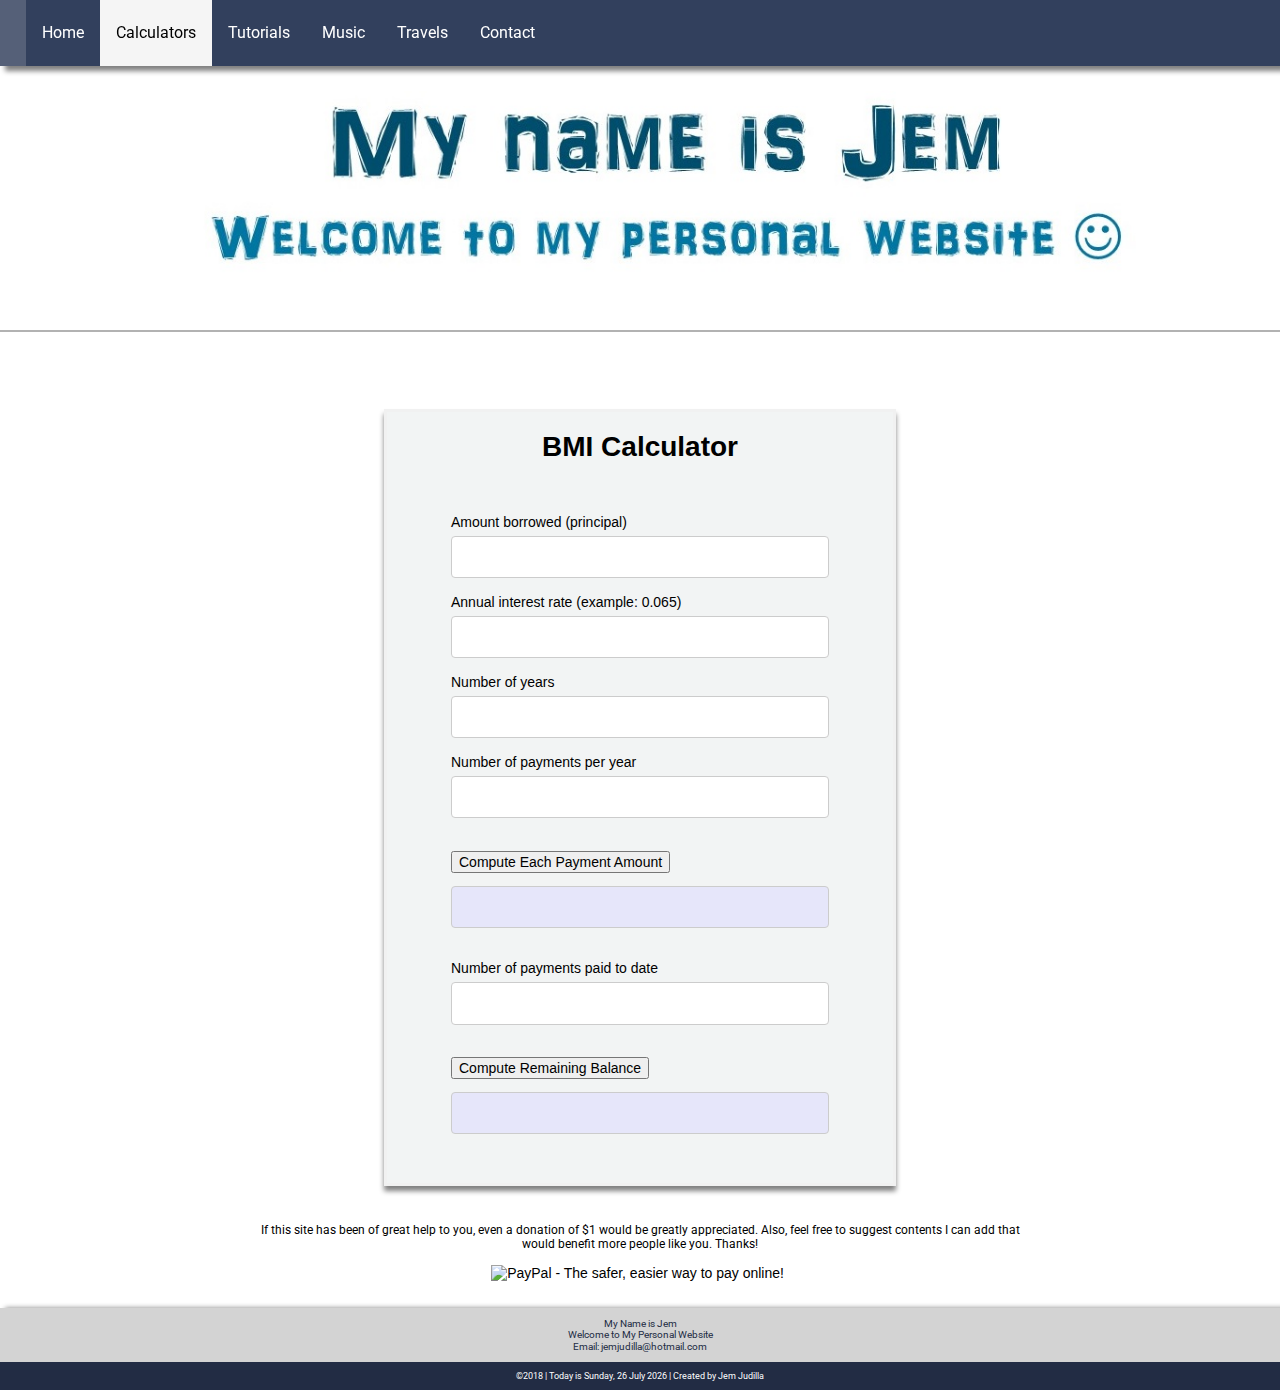
==== bmicalc.html @ a729decd "update" ====
<!doctype html>
<html lang="en-us">
<head>
  <meta charset="utf-8">
  <meta name="viewport" content="width=device-width, initial-scale=1">
    <title>Jem's Website</title>
  <meta name="home page" content="home page for Jem Judilla's personal website and portfolio">
  <!-- external style references in the proper cascading order -->    
  <link href="https://fonts.googleapis.com/css?family=Roboto" rel="stylesheet">  
    <link rel="stylesheet" href="https://fonts.googleapis.com/css?family=Tangerine">
   
    <!-- Google API font reference -->
  <link href="styles/normalize.css" rel="stylesheet"> <!-- normalize useragent/browser defaults -->
  <link href="styles/main.css" rel="stylesheet">    <!-- default styles - small/phone views -->
  <link href="styles/medium.css" rel="stylesheet">  <!-- medium/tablet views -->
  <link href="styles/large.css" rel="stylesheet">
  <!-- large/wide/desktop views --> 
</head> 
<body>
   

   <header class="clearfix">
 
     <figure>
      <img src="images/WelcomeL.jpg" alt="Main Page Image">
    </figure>  
    
  </header>
 
  <!-- site navigation use placeholder references -->
  <nav class="navbar">
    <button onclick="toggleNavMenu()">&#9776;</button>
     <ul id="primaryNav" class="hide">
    	<li ><a href="index.html">Home</a></li>
    	<li class="active"><a href="calc.html">Calculators</a></li>
    	<li><a href="tutorials.html">Tutorials</a></li>
    	<li><a href="music.html">Music</a></li>
    	<li><a href="travel.html">Travels</a></li>
    	<li><a href="contact.html">Contact</a></li>
    </ul>	
  </nav>
    
 <main class="whitebackground">
   
   
          
           
     
<form class="calcform">
     <div><h1 class="center">BMI Calculator</h1><br><br></div>
Amount borrowed (principal) <input type="text" id="principalinput" size="5"><br>
Annual interest rate (example: 0.065) <input type="text" id="rateinput" size="5"><br>
Number of years <input type="text" id="nofyearsinput" size="5"><br>
Number of payments per year <input type="text" id="pperyearinput" size="5"><br>
<br>

<button type="button" onclick="doPayment()">Compute Each Payment Amount</button> 
<div class="output"><input type= 'text' id='paymentMonthly' size='10' readonly></div><br>
    
    Number of payments paid to date <input type="text" id="paidtodate" size="5"><br><br>

    <button type="button" onclick="doBalance()">Compute Remaining Balance</button>
    
    <div class="output">
        <input type='text'  id='balance' size='10' readonly></div>
    
     
    
    <br><br>

</form>
    
       
  
     
    
     
     
     <div class="donate">
         <p>If this site has been of great help to you, even a donation of $1 would be greatly appreciated. Also, feel free to suggest contents I can add that would benefit more people like you. Thanks! </p></div>
     
    <div>
     
         <form action="https://www.paypal.com/cgi-bin/webscr" method="post" target="_top">
<input type="hidden" name="cmd" value="_s-xclick">
<input type="hidden" name="encrypted" value="-----BEGIN [base64]/gclvjOqSouQeLpSALcCYgqvR88uI9GKUGLO8ENrwmrIaTAIboZ6cucc5DakF8q17I9HQwh7WAtutrqzQdWvlkmLIH/IlfnA6EOhdoJ9V85E+79nk2DoCChsag+c6/SuTELMAkGBSsOAwIaBQAwgbQGCSqGSIb3DQEHATAUBggqhkiG9w0DBwQIU+35onisQ4WAgZDfxDhbs71TZW0p9fUNhnrXv9YVIyjT+rpBh7o5nhJAfJj5XNaHWz/[base64]/hJl66/RGqrj5rFb08sAABNTzDTiqqNpJeBsYs/[base64]/MA0GCSqGSIb3DQEBBQUAA4GBAIFfOlaagFrl71+jq6OKidbWFSE+Q4FqROvdgIONth+8kSK//Y/4ihuE4Ymvzn5ceE3S/[base64]/2hYe4IMaJFlVncX4nrpuWILeTANBgkqhkiG9w0BAQEFAASBgLbwPzxT6EMmH+N/OZUTbE43zDf8Iy9U/Sfh4wlaZrwR1LInYxF+07pgZ5HlmmzU242wRHo9tE0Am8VrZYsjOcgUxW9PfLRqFBAZdhFlLCyjFVWHSt7F0awZ+zL9nz4g5jixALm2UcSArFjidO2VwVlaHwR5MWZ+hLeJ54BLS43f-----END PKCS7-----
">
<input type="image" src="https://www.paypalobjects.com/en_US/i/btn/btn_donateCC_LG.gif" border="0" name="submit" alt="PayPal - The safer, easier way to pay online!">
<img alt="" border="0" src="https://www.paypalobjects.com/en_US/i/scr/pixel.gif" width="1" height="1">
</form>
    </div>
     
    </main>
		
      
  
 
    
  <footer class="clearfix">
    <aside>
      <p>My Name is Jem</p>
        <p>Welcome to My Personal Website</p>
        <p> Email: jemjudilla@hotmail.com</p>
          
    </aside>
    <p class="footer-bar">&copy;2018 | Today is <span id="currentdate"></span> | Created by Jem Judilla</p> 
  
     
     
  </footer>

 
  <script src="scripts/hamburger.js"></script>
  <script src="scripts/currentdate.js"></script>
    <script src="scripts/loancalc.js"></script>
    
  
  

</body>
</html>
---- styles/main.css ----
/* This main css file contains the default rules and is geared toward the small/phone view */

* { box-sizing: border-box;}  /* This wildcard applies to all elements ensuring a box layout model */

body {
  font-size: 16px;
    
  /* Declare the base font-family - from google font api or other */
    
}

header, main, footer { /* the comma means apply the following CSS declarations to all of the listed elements */
  /* Declare the maximum width and other main element rules to limit the stretch on wide views */
    text-align: center;
    font-family: 'Roboto', sans-serif;
    
}

header {
    margin-bottom: 0;
    margin-left: 0;
    margin-right: 0;
    padding-bottom: 0;
     border-bottom:2px solid rgba(0,0,0,0.3);
    

}

header figure img {
    width: 100%;
    margin-top: 60px;
}


    



//-------------------------nav----------------------------------



.wrapbutton {
    overflow: hidden;
}

.navbar {
    overflow: hidden;
    z-index: 1;
    position: fixed;
    top: 0;
    width: 100%;
 
    box-shadow: 5px 5px 5px gray;
    
}


nav button {
    float: right;
    background-color: transparent;
    border: none;
    font-size: 1.8rem;
    color: lightgray;
    margin-top: 0px;
    margin-right: 0px;
    padding: 15px 15px 15px 0px;

   
   
    
   
}

nav {
    
    
    font-family: 'Roboto', sans-serif;
    margin-bottom: 0;
    margin-top: 0;

    background-color: #2B3856;


}

nav ul { 
    background-color: white;
    list-style-type: none;
    padding: 0;
    margin: 0;
   
}

nav ul li a {
    display: block;
    padding: 1.2rem 2%;
    text-decoration: none;
    color: black;
    border-top:1px solid rgba(0,0,0,0.3);
    border-bottom:1px solid rgba(0,0,0,0.3);
    
}
nav ul li.active a {background-color: whitesmoke; color: black}
nav ul li a:hover {background-color: #99A6AF; color: white}

nav ul.hide {display: none;}

//----------------------------main------------------------------

.content {
    position: relative;
    

}



.forecast {
    display: none;
}
.middle {
    margin-left: 10%;
    margin-right: 10%;
}
}
h1 {
    text-align: center;
 
}

h2 {
    font-size: 24px;
}

h3 {
    text-align: center;
    font-size: 20px;
}
picture {
    float: right;
}

.current {
    font-size: 20px;
    width: 40%;
    margin-left: 30%;
    margin-right: 30%;
   
    text-align: center;
    vertical-align: middle;
    line-height: 80px;
}
.highlow {
    font-size: 17px;
    width: 40%;
    margin-left: 30%;
    margin-right: 30%;
}



.grid {
    display: grid;
    grid-template-columns: 1fr 1fr;
    grid-gap: 10px;
    margin-left: 2%;
     margin-right: 5%;
    margin-bottom: 0;
    }

.grid img {
    width: 80%
       
  
}

.gridvideo {
    display: grid;
    grid-template-columns: 1fr;
}

.gridmusic {
    margin: 2%;}

.videocontainer {
    float: none;
    clear: both;
    width: 100%;
    position: relative;
padding-bottom: 56.25%;
padding-top: 25px; 
    height: 0; 
  
}

.videocontainer iframe,
.videocontainer object,
.videocontainer embed {
    position: absolute;
    top: 0;
    left: 0;
    width: 100%;
    height: 100%;
}



.gridcontainer img:hover {
        box-shadow: 5px 5px 10px gray;
    
    }




.videotext {
    font-size: 10px;
}

.gridcontainer {
    position: relative;
    text-align: center;
    color: white;
    font-size: 20px;
    font-weight: bold;
    margin-bottom: 10%; 
    
}



.centered {
    position: absolute;
    top: 50%;
    left: 50%;
    transform: translate(-50%, -50%);
    font-size: 18px;
    
    
}




.quote {
  margin-left: 5%;
  margin-right: 5%;
  font-size: 12px;
   
  
}



main div form {
    display: inline-block;
    margin: 0;
}

.donate {
    font-size: 9px;
     text-align: center;
    width: 60%;
    margin-left: 20%;
    margin-right: 20%;
    margin-bottom: 0;
   
    
    
}

main figure { margin: 0 0 0 0 }
main figure img { width: 100%;}

main {
    background-color: aliceblue ;
    padding-bottom: 2%;
    margin-bottom: 0;
    padding-top: 3%;
}

//---------------------------------------formcss----------------------------


label {
    display: block;
    margin: 0.6em;
}

label span {
    display: block;
    color: $917a56;
    padding-top: 0.5em;
    padding-bottom: 0.2em;
}

form fieldset {
    margin-bottom:15px;
    background-color:#E8E8E8;
    border-radius: 0.7em;
    margin: 1.6em 0;
    border: darkblue solid 1px;
  

}



legend { 
    color: darkblue;
    margin-left: 6%;
    padding: .5em;
    border: darkgray solid 1px;
    background-color: #f2eee7;
    border-radius: .5em;
}



form {
    text-align: left;
    font-family: Ubuntu, sans-serif;
    font-size: 14px;
    margin: 3%;
}


input {
    display: inline-block;
    margin-left; 10px;
}

.output {
    margin-top: 2%;
}
.output input {
    background-color: lavender;
 
}

//---------------------------------footer---------------------------------

footer  {

    position: relative;
    right: 0;
    bottom: 0;
    left: 0;
  
    text-align: center;
    
    
  
}
footer aside {
   clear: both;
   margin-top:0;
   background-color: lightgray;
    padding-top: 10px;
    padding-bottom: 10px;
     box-shadow: 10px 5px 5px 5px gray;
   
    
}
footer aside p {
    margin:0;
    font-size: 10px;
   
  
    color: #222c44;
   

 

   
} /* This structure refers to p elements that are direct children of the footer element */



footer p.footer-bar {
    font-size: 9px;
    text-align: center;
 background-color: #222C44;
    color: white;
    padding: 9px;
    margin: 0;
}

//------------clearfix-----------------------------------
.clearfix:after {
    content: "";
    display: table;
    clear: both;
}


/* Style inputs with type="text", select elements and textareas */
input[type=text], select, textarea {
    width: 100%; /* Full width */
    padding: 12px; /* Some padding */  
    border: 1px solid #ccc; /* Gray border */
    border-radius: 4px; /* Rounded borders */
    box-sizing: border-box; /* Make sure that padding and width stays in place */
    margin-top: 6px; /* Add a top margin */
    margin-bottom: 16px; /* Bottom margin */
    resize: vertical /* Allow the user to vertically resize the textarea (not horizontally) */
}

/* Style the submit button with a specific background color etc */
input[type=submit] {
    background-color: darkcyan;
    color: white;
    padding: 12px 20px;
    border: none;
    border-radius: 4px;
    cursor: pointer;
}

/* When moving the mouse over the submit button, add a darker green color */
input[type=submit]:hover {
    background-color: skyblue;
}

/* Add a background color and some padding around the form */
.contactme {
    border-radius: 5px;
    background-color: #f2f2f2;
    padding: 20px;
    width: 90%;
    margin-left: 5%;
    margin-right: 5%;
}

.center {
    text-align: center;
}

/* loan calculator */

.calcform {
        width: 80%;
        margin-left: 10%;
        background-color: #F2F4F4;
        border: 3px solid #f1f1f1;
        padding-left: 5%;
        padding-right: 5%;
    box-shadow: 0px 5px 5px gray;
        
    }

.whitebackground {
    background-color: white;
}
---- styles/medium.css ----
@media only screen and (min-width: 39.5em) {
  /* Only CSS rules that need to be changed to meet the layout needs from small to medium go in here */
  
   
nav button { 
      display:none; 
    }  /* hamburger button does not need to be shown */

nav {
    background-color: rgba(43, 56, 86 , 0.8);
    box-shadow: 5px 5px 10px gray;

}
 
nav ul {
    overflow: hidden;    
    background-color: rgba(43, 56, 86 , 0.8);
    margin-left: 2%;
   
  

    
}

nav ul li {
    float: left;
 
   
}
  
nav ul li a {
    border: none;
    padding: 1.5rem 1rem;
    color: white;
  
   
    
    

}
  
     
nav ul.hide {
    display: block;
} 



header figure img {
    width: 100%;
    margin-top: 60px;
}

.grid {
    display: grid;
    grid-template-columns: 1fr 1fr;
    grid-gap: 20px;
    margin-left: 2%;
     margin-right: 5%;
    margin-bottom: 0;
    }


.quote {
  margin-left: 5%;
  margin-right: 5%;
  font-size: 17px;
   
  
}

  
 .centered {
        font-size: 25px; 
    }

    .donate {
        font-size: 12px;
       
        
    }
    
    .videotext {
        font-size: 14px;
    }
    
 .gridvideo {
        display: grid;
    grid-template-columns: 1fr;
   width: 70%;
        margin-left: 15%;
        
    }
    
footer  {
    position: relative;
    right: 0;
    bottom: 0;
    left: 0;
    text-align: center;
 
  
}
    
 footer aside {
   clear: both;
    
   
   margin-top: 0;
     font-size: 10px;
    
}
    
    .calcform {
        width: 50%;
        margin-left: 25%;
        background-color: #F2F4F4;
        border: 3px solid #f1f1f1;
        padding-left: 5%;
        padding-right: 5%;
        
    }
---- styles/large.css ----
@media only screen and (min-width: 64em) {
  /* Only CSS rules that need to be changed to meet the layout needs from medium to large/wide go in here
*/
    
nav ul li a {
    padding: 1.5rem 1rem;
}
  
  

.grid {
    display: grid;
    grid-template-columns: 1fr 1fr 1fr 1fr;
    grid-gap: 20px;
    margin-left: 2%;
    margin-right: 5%;
    margin-bottom: 5%;
}  

    .gridcontainer img:hover {
        box-shadow: 5px 5px 10px gray;
    }

     
.quote {
  margin-left: 5%;
  margin-right: 5%;
  font-size: 18px;
   
  
}
    
    .gridvideo {
        display: grid;
    grid-template-columns: 1fr;
   width: 60%;
        margin-left: 20%;
        
    }
   
    
    .centered {
        font-size: 25px;
    }
    


footer  {
    position: relative;
    right: 0;
    bottom: 0;
    left: 0;
   
  
    text-align: center;
   
}
    
    .calcform {
        width: 40%;
        margin-left: 30%;
        background-color: #F2F4F4;
        border: 3px solid #f1f1f1;
        padding-left: 5%;
        padding-right: 5%;
        
    }
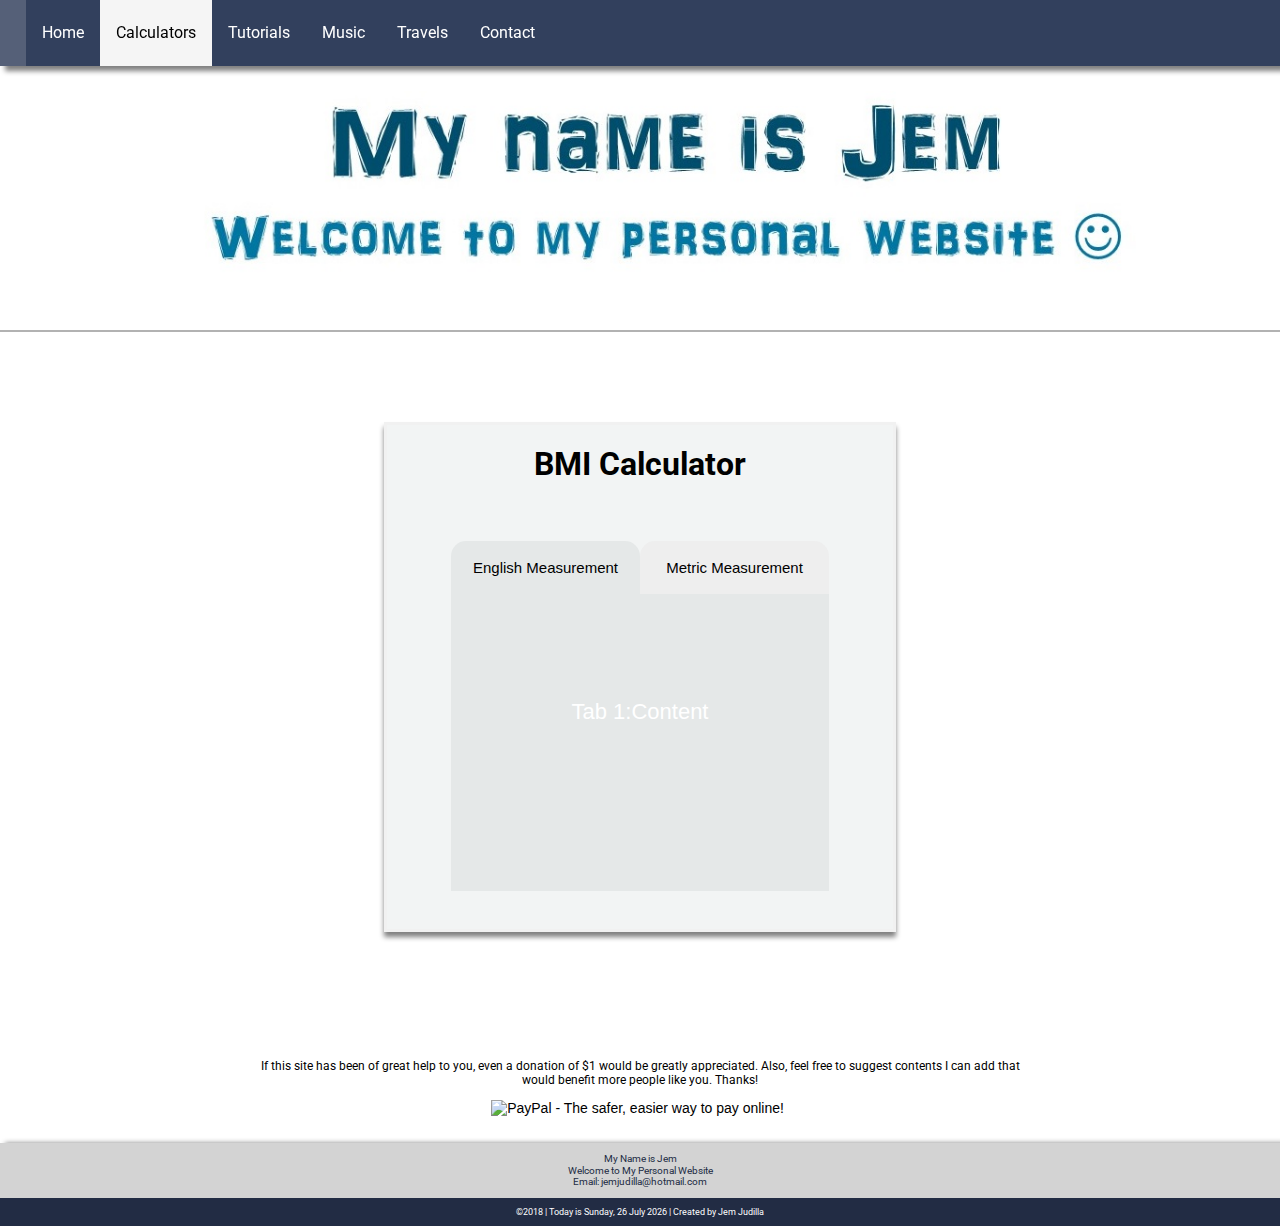
==== commit 7f6ed054: "update" ====
--- a/bmicalc.html
+++ b/bmicalc.html
@@ -46,30 +46,23 @@
    
           
            
+<div class="bmicalc">
+     <h1 class="center">BMI Calculator</h1><br><br>
+     <div class="tabContainer">
+    <div class="buttonContainer">
+        <button onclick="showPanel(0,'#E5E8E8')">English Measurement</button>
+        <button onclick="showPanel(1,'#E5E8E8')">Metric Measurement</button>
      
-<form class="calcform">
-     <div><h1 class="center">BMI Calculator</h1><br><br></div>
-Amount borrowed (principal) <input type="text" id="principalinput" size="5"><br>
-Annual interest rate (example: 0.065) <input type="text" id="rateinput" size="5"><br>
-Number of years <input type="text" id="nofyearsinput" size="5"><br>
-Number of payments per year <input type="text" id="pperyearinput" size="5"><br>
-<br>
+    </div>
+    <div class="tabPanel">Tab 1:Content</div>
+    <div class="tabPanel">Tab 2:Content</div>
+    <div class="tabPanel">Tab 3:Content</div>
+    <div class="tabPanel">Tab 4:Content</div>
+</div>
+     </div>
+     
 
-<button type="button" onclick="doPayment()">Compute Each Payment Amount</button> 
-<div class="output"><input type= 'text' id='paymentMonthly' size='10' readonly></div><br>
-    
-    Number of payments paid to date <input type="text" id="paidtodate" size="5"><br><br>
 
-    <button type="button" onclick="doBalance()">Compute Remaining Balance</button>
-    
-    <div class="output">
-        <input type='text'  id='balance' size='10' readonly></div>
-    
-     
-    
-    <br><br>
-
-</form>
     
        
   
@@ -114,6 +107,7 @@
   <script src="scripts/hamburger.js"></script>
   <script src="scripts/currentdate.js"></script>
     <script src="scripts/loancalc.js"></script>
+     <script src="scripts/tabs.js"></script>
     
   
   
--- a/styles/main.css
+++ b/styles/main.css
@@ -45,13 +45,14 @@
 }
 
 .navbar {
-    overflow: hidden;
+  
     z-index: 1;
     position: fixed;
     top: 0;
     width: 100%;
- 
+   
     box-shadow: 5px 5px 5px gray;
+    transition: top 0.3s;
     
 }
 
@@ -60,15 +61,11 @@
     float: right;
     background-color: transparent;
     border: none;
-    font-size: 1.8rem;
+    font-size: 1.4rem;
     color: lightgray;
     margin-top: 0px;
     margin-right: 0px;
-    padding: 15px 15px 15px 0px;
-
-   
-   
-    
+    padding: 15px 15px 15px 0px;    
    
 }
 
@@ -94,7 +91,8 @@
 
 nav ul li a {
     display: block;
-    padding: 1.2rem 2%;
+    float: left;
+    padding: 0.8rem 2%;
     text-decoration: none;
     color: black;
     border-top:1px solid rgba(0,0,0,0.3);
@@ -436,9 +434,15 @@
     text-align: center;
 }
 
+
+.whitebackground {
+    background-color: white;
+}
+
+
 /* loan calculator */
 
-.calcform {
+.calcform, .bmicalc {
         width: 80%;
         margin-left: 10%;
         background-color: #F2F4F4;
@@ -446,12 +450,53 @@
         padding-left: 5%;
         padding-right: 5%;
     box-shadow: 0px 5px 5px gray;
+    margin-bottom: 10%;
         
     }
 
-.whitebackground {
-    background-color: white;
-}
-
-
-
+/* bmi calculator */
+
+.bmicalc {
+    margin-top: 4%;
+}
+
+.tabContainer{
+    width: 100%;
+    height: 350px;
+    margin-bottom: 10%;
+}
+.tabContainer .buttonContainer{
+    height: 15%;
+}
+.tabContainer .buttonContainer button{
+    width: 50%;
+    height: 100%;
+    float: left;
+    border: none;
+    outline:none;
+    cursor: pointer;
+    padding: 10px;
+    font-family: sans-serif;
+    font-size: 15px;
+    background-color: #eee;
+    border-top-left-radius: 15px;
+    border-top-right-radius: 15px;
+    
+}
+
+.tabContainer .tabPanel{
+    height: 85%;
+    background-color: gray;
+    color: white;
+    text-align: center;
+    padding-top: 105px;
+    box-sizing: border-box;
+    font-family: sans-serif;
+    font-size: 22px;
+    display: none;
+}
+
+
+
+
+
--- a/styles/medium.css
+++ b/styles/medium.css
@@ -9,6 +9,7 @@
 nav {
     background-color: rgba(43, 56, 86 , 0.8);
     box-shadow: 5px 5px 10px gray;
+    transition: top 0.3s;
 
 }
  
@@ -111,7 +112,7 @@
     
 }
     
-    .calcform {
+    .calcform, .bmicalc {
         width: 50%;
         margin-left: 25%;
         background-color: #F2F4F4;
--- a/styles/large.css
+++ b/styles/large.css
@@ -56,7 +56,7 @@
    
 }
     
-    .calcform {
+    .calcform, .bmicalc {
         width: 40%;
         margin-left: 30%;
         background-color: #F2F4F4;
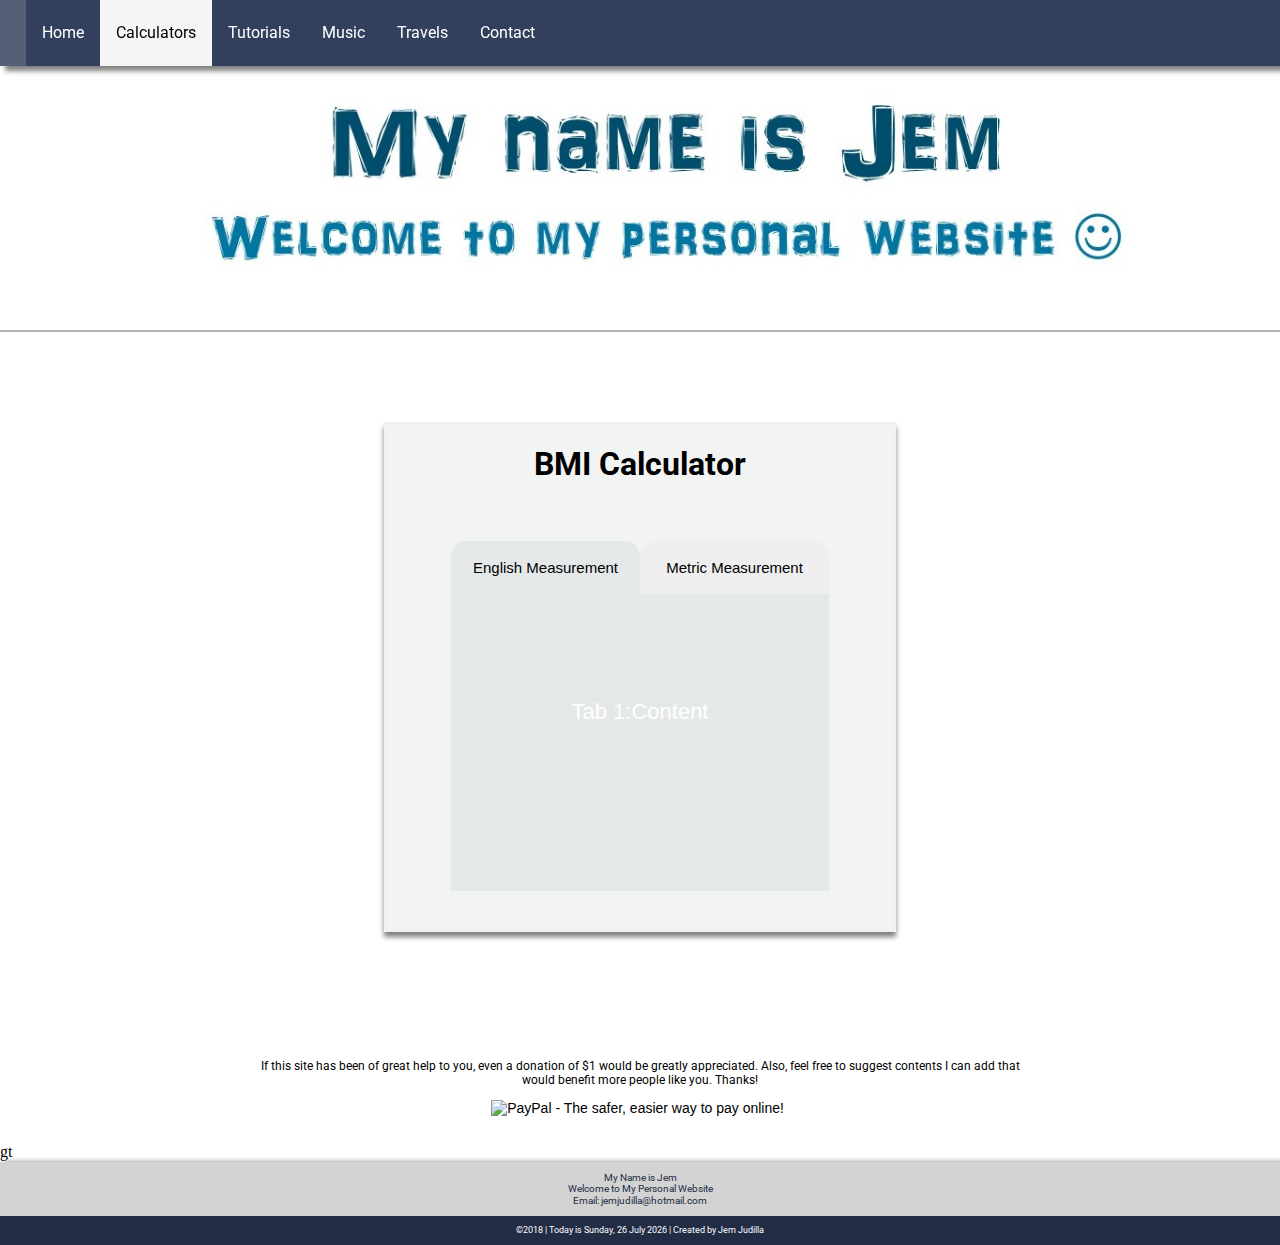
==== commit 23f6a5b4: "update" ====
--- a/bmicalc.html
+++ b/bmicalc.html
@@ -29,7 +29,7 @@
   </header>
  
   <!-- site navigation use placeholder references -->
-  <nav class="navbar">
+  <nav id="navbar" class="navbar">
     <button onclick="toggleNavMenu()">&#9776;</button>
      <ul id="primaryNav" class="hide">
     	<li ><a href="index.html">Home</a></li>
@@ -84,7 +84,7 @@
 </form>
     </div>
      
-    </main>
+    </main>gt
 		
       
   
@@ -108,6 +108,7 @@
   <script src="scripts/currentdate.js"></script>
     <script src="scripts/loancalc.js"></script>
      <script src="scripts/tabs.js"></script>
+     <script src="scripts/scroll.js"></script>
     
   
   
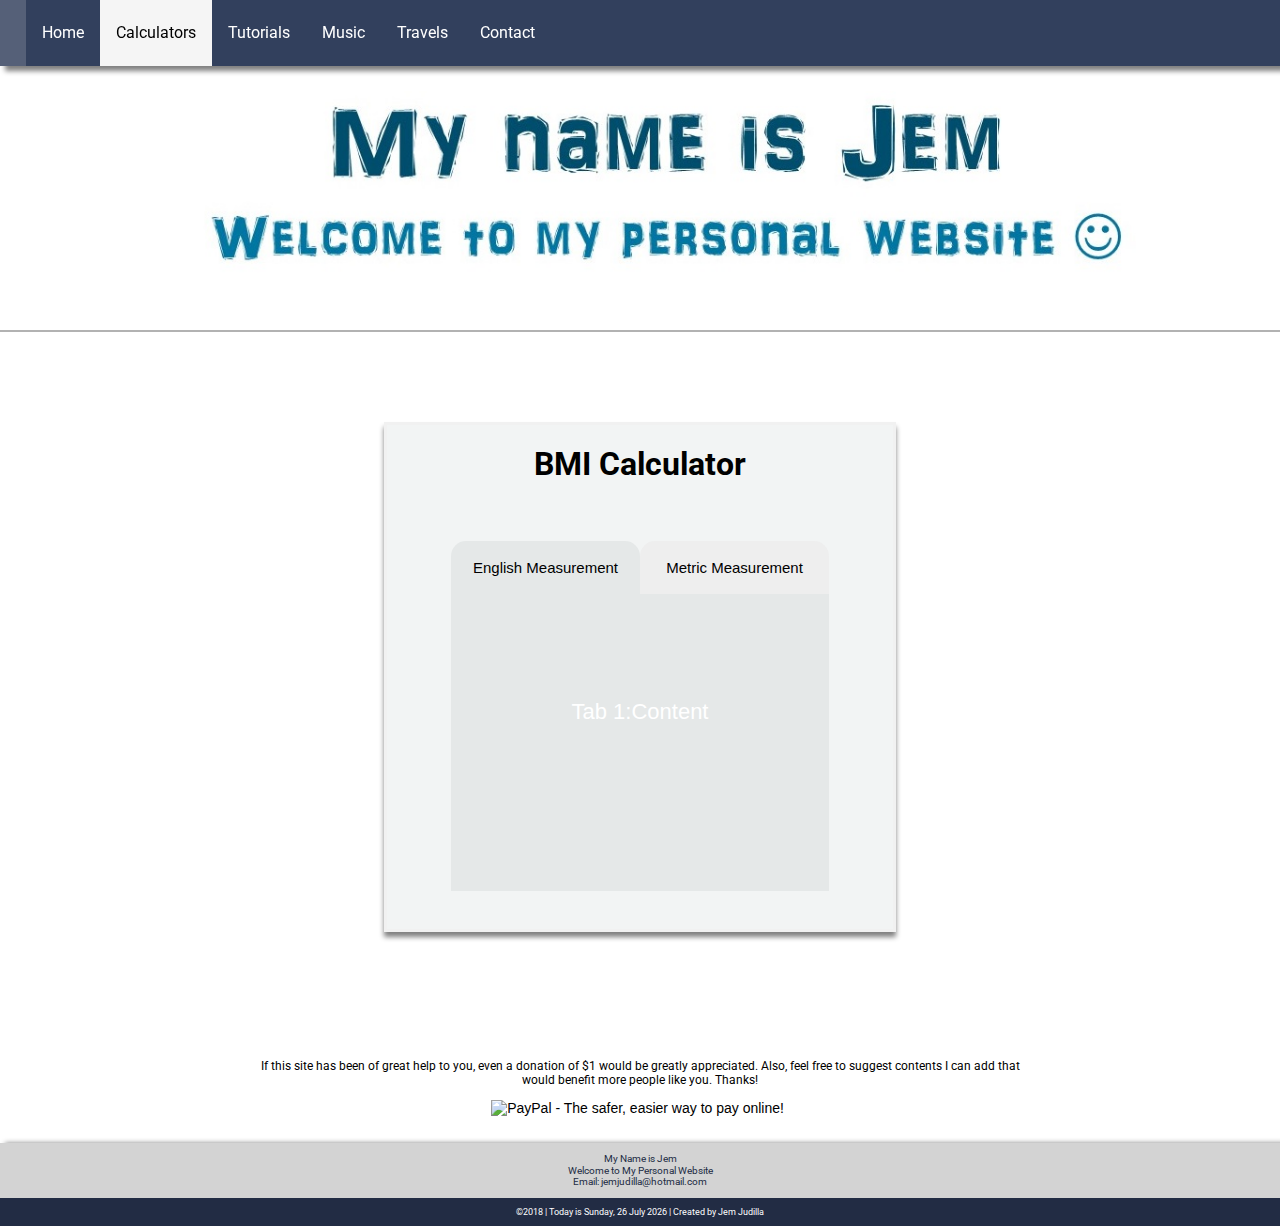
==== commit ce0ac201: "update" ====
--- a/bmicalc.html
+++ b/bmicalc.html
@@ -84,7 +84,7 @@
 </form>
     </div>
      
-    </main>gt
+    </main>
 		
       
   
--- a/styles/main.css
+++ b/styles/main.css
@@ -453,6 +453,22 @@
     margin-bottom: 10%;
         
     }
+
+.contactform fieldset label input{
+    width: 100%;
+    height: 2rem;
+}
+
+form fieldset {
+    width: 80%;
+    background-color: #F2F4F4;
+        border: 3px solid #f1f1f1;
+        padding-left: 5%;
+        padding-right: 5%;
+    box-shadow: 0px 5px 5px gray;
+    margin-bottom: 10%;
+    
+}
 
 /* bmi calculator */
 
--- a/styles/medium.css
+++ b/styles/medium.css
@@ -121,6 +121,14 @@
         padding-right: 5%;
         
     }
+    
+    form.contactform {
+        width: 50%;
+    }
+    
+    form fieldset {
+        width: 100%;
+    }
 
 
 
--- a/styles/large.css
+++ b/styles/large.css
@@ -56,7 +56,7 @@
    
 }
     
-    .calcform, .bmicalc {
+    .calcform, .bmicalc{
         width: 40%;
         margin-left: 30%;
         background-color: #F2F4F4;
